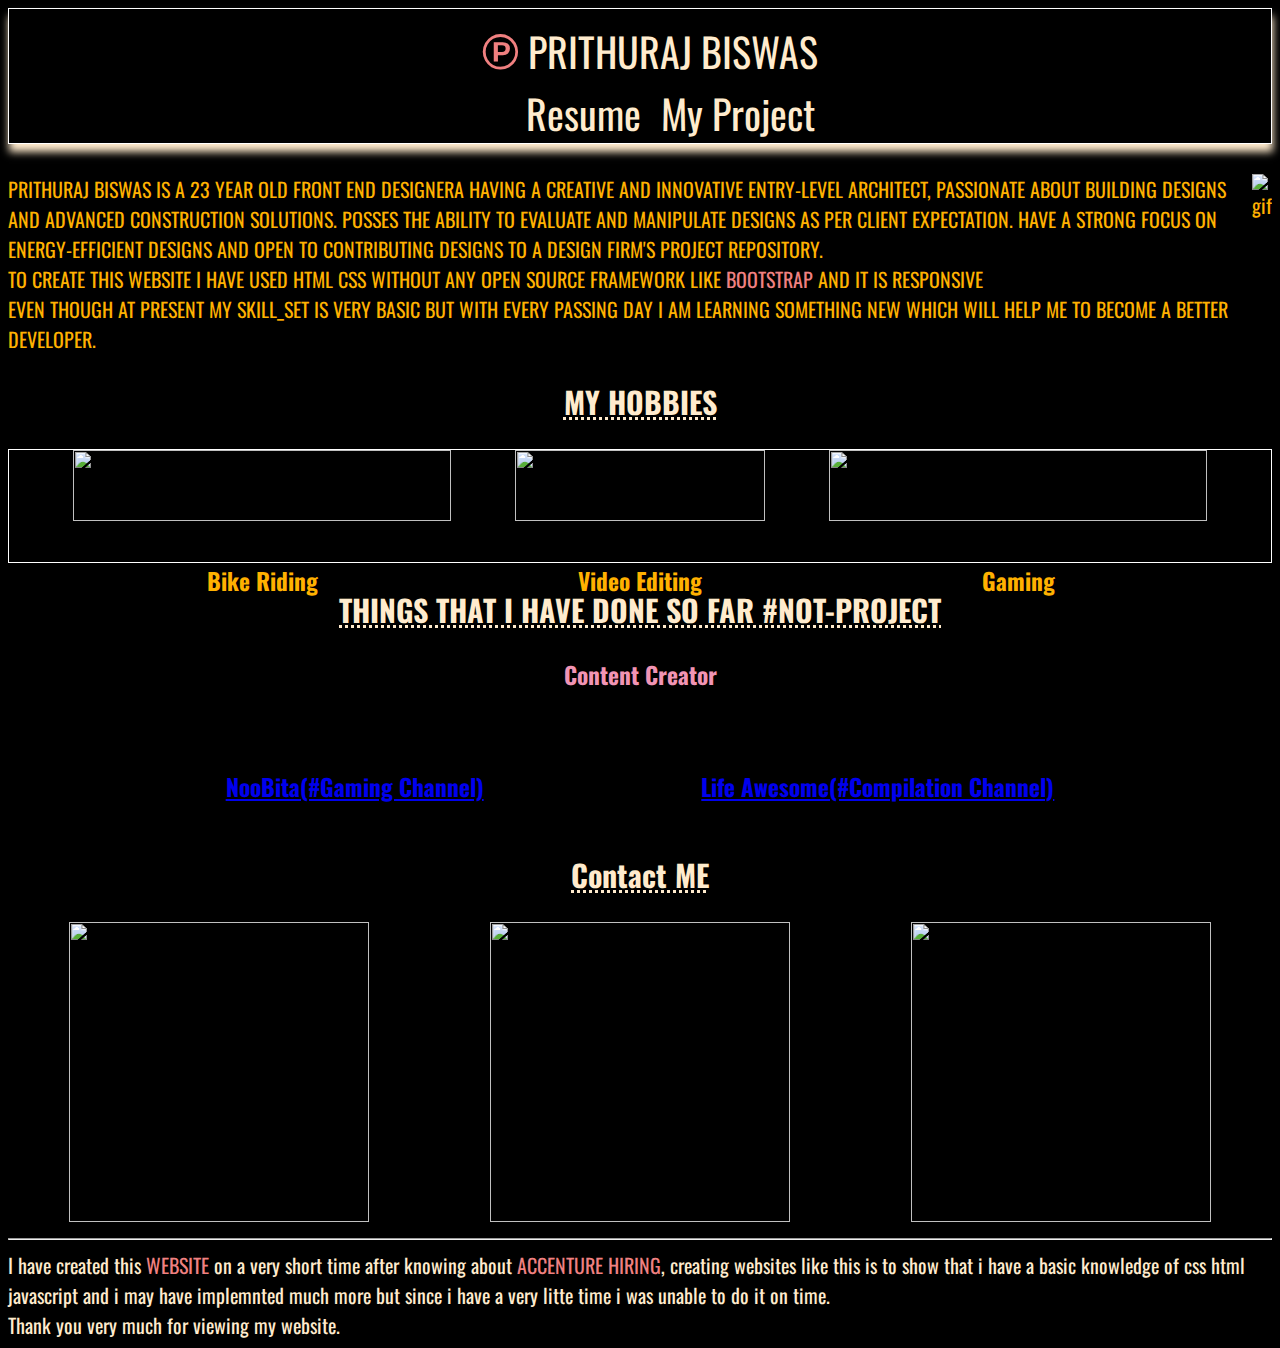
==== index.html @ fff763f8 "Portfolio web" ====
<!DOCTYPE html>
<html lang="en">

<head>
    <meta charset="UTF-8">
    <meta http-equiv="X-UA-Compatible" content="IE=edge">
    <meta name="viewport" content="width=device-width, initial-scale=1.0">
    <link rel="stylesheet" href="index.css">
    <link rel="preconnect" href="https://fonts.googleapis.com">
    <link rel="preconnect" href="https://fonts.gstatic.com" crossorigin>
    <link href="https://fonts.googleapis.com/css2?family=Oswald:wght@200;500&display=swap" rel="stylesheet">
    <title>Portfolio</title>
</head>

<body>
    <nav>
        <a href="index.html"><span>&#8471;</span> PRITHURAJ BISWAS</a>
        <ul>
            <li>
                <a href="About me">Resume</a>
            </li>
            <li>
                <a href="contact" class="project">My Project</a>
            </li>
        </ul>
    </nav>
    <br>
    <div class="container">
        <main>
            PRITHURAJ BISWAS IS A 23 YEAR OLD FRONT END DESIGNERA HAVING A CREATIVE AND INNOVATIVE ENTRY-LEVEL ARCHITECT,
            PASSIONATE ABOUT BUILDING DESIGNS AND ADVANCED CONSTRUCTION SOLUTIONS. POSSES THE ABILITY TO EVALUATE AND
            MANIPULATE DESIGNS AS PER CLIENT EXPECTATION. HAVE A STRONG FOCUS ON ENERGY-EFFICIENT DESIGNS AND OPEN TO
            CONTRIBUTING DESIGNS TO A DESIGN FIRM'S PROJECT REPOSITORY.<br>
            TO CREATE THIS WEBSITE I HAVE USED HTML CSS WITHOUT ANY OPEN SOURCE FRAMEWORK LIKE <span> BOOTSTRAP</span> AND IT IS RESPONSIVE<br> 
            EVEN THOUGH AT PRESENT MY SKILL_SET IS VERY BASIC BUT WITH EVERY PASSING DAY I AM LEARNING SOMETHING NEW WHICH WILL HELP ME TO BECOME 
            A BETTER DEVELOPER.  

        </main>
        <img src="giphy.gif" alt="gif">
    </div>
    <h2>MY HOBBIES</h2>
    <div class="container2">
        <div class="img"> <a href="bikes.html"><img src="BIke.gif.gif" alt=""></a>
            <h3>Bike Riding</h3>
        </div>
        <div>
            <img src="https://images.unsplash.com/photo-1614963326505-843868e1d83a?ixid=MnwxMjA3fDB8MHxzZWFyY2h8NXx8ZWRpdGluZyUyMHZpZGVvfGVufDB8fDB8fA%3D%3D&ixlib=rb-1.2.1&auto=format&fit=crop&w=500&q=60"
                alt="">
            <h3>Video Editing</h3>
        </div>

        <div class="game">
            <a href="gaming.html"><img src="gaming.gif" alt=""></a>
            <h3>Gaming</h3>
        </div>

    </div>
    <h2>THINGS THAT I HAVE DONE SO FAR #NOT-PROJECT</h2>
    <h3 style="text-align: center;color: #f194b4;">Content Creator</h3>
    <div class="container3">
        <div><a href="https://www.youtube.com/channel/UC1SC3Xnaf4GcXXc3_QDGQ2Q"><img
                    src="https://c.tenor.com/A17SWDMhHqoAAAAC/apex-octane.gif" alt=""></a>
            <h3><a href="https://www.youtube.com/channel/UC1SC3Xnaf4GcXXc3_QDGQ2Q">NooBita(#Gaming Channel)</a></h3>
        </div>
        <div><a href="https://www.youtube.com/channel/UCoNkwhz16U2ECMJryFGiMQQ"><img
                    src="https://c.tenor.com/JhNTL5rhsnwAAAAC/performance-stage.gif" alt=""></a>
            <h3><a href="https://www.youtube.com/channel/UCoNkwhz16U2ECMJryFGiMQQ">Life Awesome(#Compilation
                    Channel)</a></h3>
        </div>
    </div>
    <h2>Contact ME</h2>
    <div class="container4">
        <div><a href="https://www.instagram.com/prithurajbiswas/"><img
                    src="https://images.unsplash.com/photo-1611162616305-c69b3fa7fbe0?ixid=MnwxMjA3fDB8MHxzZWFyY2h8MTh8fGZhY2Vib29rfGVufDB8fDB8fA%3D%3D&ixlib=rb-1.2.1&auto=format&fit=crop&w=500&q=60"
                    alt=""></a></div>
        <div><a href="https://www.linkedin.com/in/prithuraj-biswas-b9a772114/"><img
                    src="https://images.unsplash.com/photo-1611944212129-29977ae1398c?ixid=MnwxMjA3fDB8MHxzZWFyY2h8MXx8bGlua2VkaW58ZW58MHx8MHx8&ixlib=rb-1.2.1&auto=format&fit=crop&w=500&q=60"
                    alt=""></a></div>
        <div><a href="https://www.facebook.com/prithuraj.biswas/"><img
                    src="https://images.unsplash.com/photo-1616469829139-f7f1702d2036?ixid=MnwxMjA3fDB8MHxzZWFyY2h8MTl8fGZhY2Vib29rfGVufDB8fDB8fA%3D%3D&ixlib=rb-1.2.1&auto=format&fit=crop&w=500&q=60"
                    alt=""></a></div>
    </div>
    <hr>
    <footer>
        I have created this <span> WEBSITE</span> on a very short time after knowing about <span>ACCENTURE HIRING</span>,
        creating websites like this is to show that i have a basic knowledge of css html javascript and i may have implemnted much more but since
        i have a very litte time i was unable to do it on time.<br>
        Thank you very much for viewing my website.
    </footer>
</body>

</html>
---- index.css ----
html {
    font-size: 20px;
    background-color: black;
    font-family: 'Oswald', sans-serif;
    color: blanchedalmond;
}

nav {
    display: flex;
    justify-content: space-between;
    /* border: 1px solid white; */
    box-shadow: 1px 8px 8px blanchedalmond;
}
.container{
    
    color: #ffb100;
    display: flex;
}
nav a {
    text-decoration: none;
    color: blanchedalmond;
    font-size: 2rem;
}

ul {
    list-style: none;
    margin: 0;
}

nav ul {
    flex: 1;
    max-width: 25%;
    display: flex;
    justify-content: space-evenly;
    flex-wrap: wrap;
}

nav span {
    font-size: 50px;
    font-weight: bold;
}
h2{
    text-align: center;
    text-decoration: underline dotted;
    
}
.container2 {
    display: flex;
    justify-content: space-evenly;
    border: 1px solid white;
    text-align: center;
}
.container2 img{
    width: 100%;
    height: 80%;
    min-width: 250px;
    display: flex;
}
.container2 .img{
    width: 30%;
}
.container2 .game{
    width: 30%;
}
.container2 div h3{
    color:#ffb100;
}
.container3{
    display: flex;
    justify-content: space-evenly;
}
.container4{
    display: flex;
    justify-content: space-around;
}
.container4 div a img{
    width: 300px;
    height: 300px;
}
span{
    color:lightcoral ;
}

@media(max-width: 1313px) {
    nav {
        background-image: url("https://images.unsplash.com/photo-1585229259444-3c786a7159eb?ixid=MnwxMjA3fDB8MHxzZWFyY2h8OHx8JTIzY29kaW5nfGVufDB8fDB8fA%3D%3D&ixlib=rb-1.2.1&auto=format&fit=crop&w=500&q=60");
        display: flex;
        flex-direction: column;
        align-items: center;
        justify-content: space-between;
        border: 1px solid white;
    }
    nav a {
        padding-left: 1rem;
    }
}
@media(max-width:1049px){
    .container3{
        flex-direction: column;
        align-items: center;
    }
}
@media(max-width:976px){
    .container{
        color: rgb(196, 206, 56);
        flex-direction: column;
        align-items: center;
        
    }
    .container4 div a img{
        width: 10em;
        height: 10em;
    }
}
@media(max-width:820px){
    .container2{
        flex-direction: column;
        align-items: center;
    }
    .container2 .img{
        width: 25em;
    }
    .container2 .game{
        width: 25em;
    }
}
@media(max-width:768px) {
    nav a {
        font-size: 1.5em;
    }
    nav span {
        font-size: 35px;
        font-weight: bold;
    }
}

@media(max-width:630px) {
    nav a {
        font-size: 1.2em;
    }
    nav span {
        font-size: 30px;
        font-weight: bold;
    }
}

@media(max-width:509px) {
    nav a {
        font-size: 0.8em;
    }
    nav span {
        font-size: 25px;
        font-weight: bold;
    }
    nav ul li:nth-of-type(1) {
        color: lightcoral;
        position: relative;
    }
    nav ul li:nth-of-type(2) {
        color: lightcoral;
        position: relative;
        left: 00%;
    }
}

@media(max-width:369px) {
    nav ul li:nth-of-type(1) {
        position: relative;
        right: 20%;
        bottom: .5em;
    }
    nav ul li:nth-of-type(2) {
        color: lightcoral;
        position: relative;
        left: 5.em;
    }
    nav ul{
        padding-left: 9;
    }
}
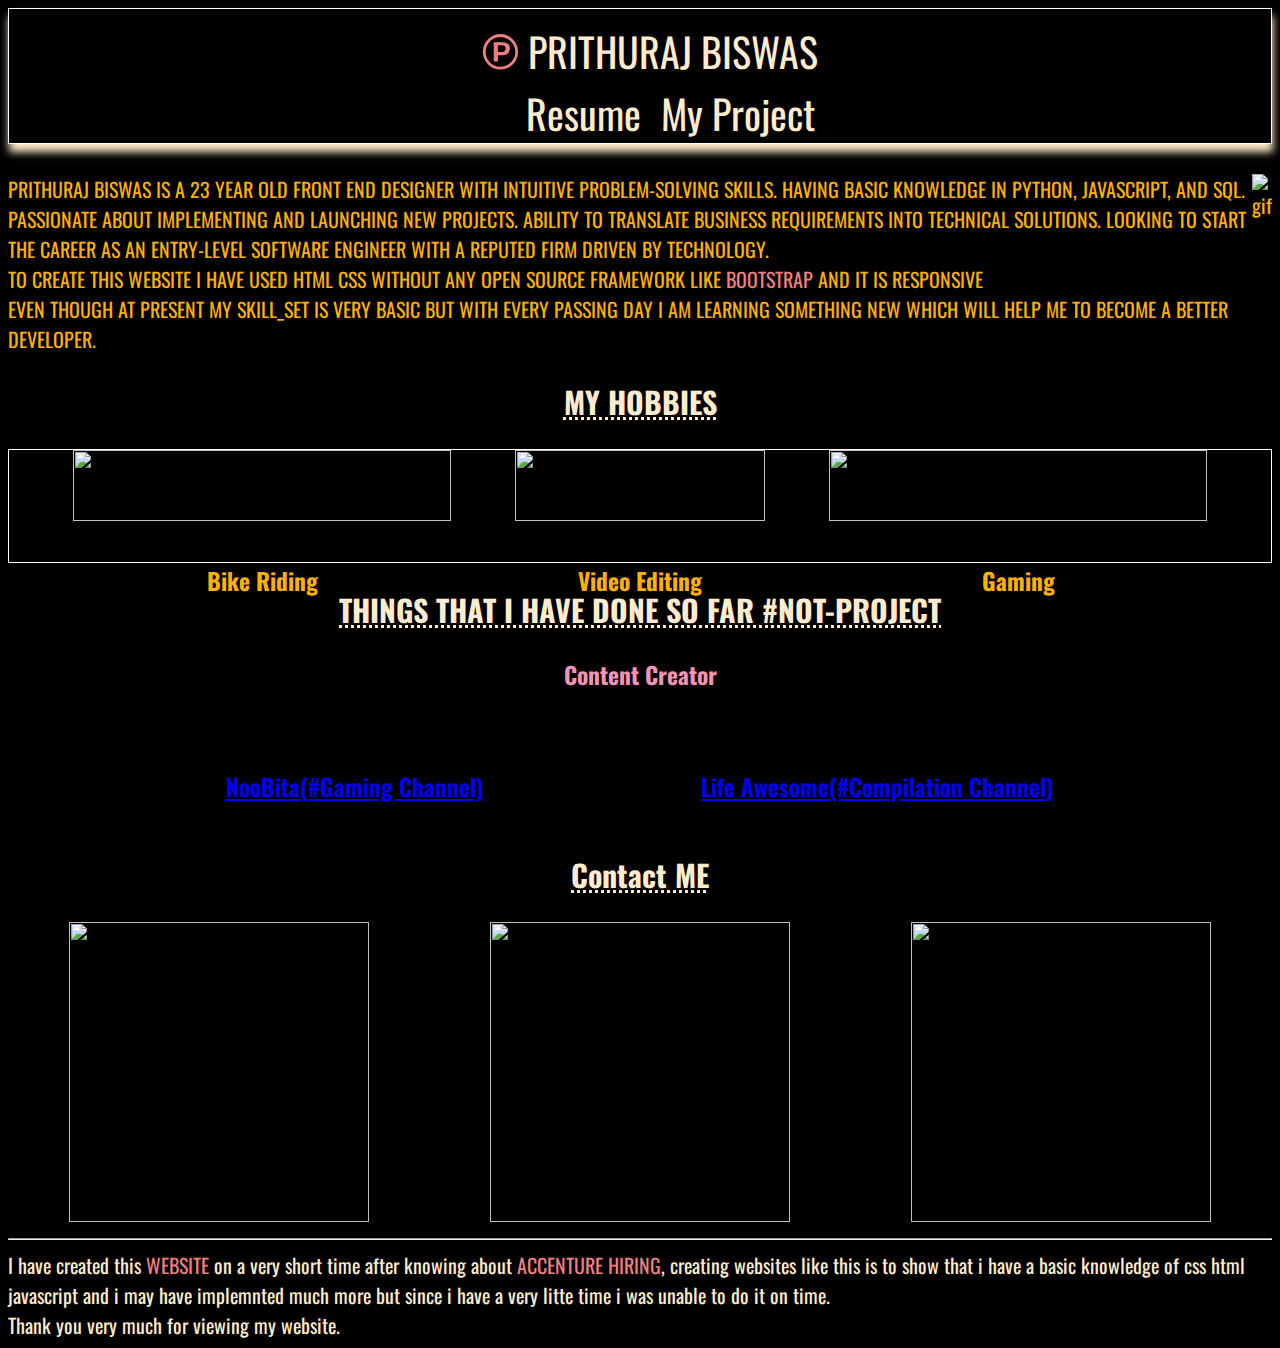
==== commit 5303f8b5: "Add files via upload" ====
--- a/index.html
+++ b/index.html
@@ -1,92 +1,96 @@
-<!DOCTYPE html>
-<html lang="en">
-
-<head>
-    <meta charset="UTF-8">
-    <meta http-equiv="X-UA-Compatible" content="IE=edge">
-    <meta name="viewport" content="width=device-width, initial-scale=1.0">
-    <link rel="stylesheet" href="index.css">
-    <link rel="preconnect" href="https://fonts.googleapis.com">
-    <link rel="preconnect" href="https://fonts.gstatic.com" crossorigin>
-    <link href="https://fonts.googleapis.com/css2?family=Oswald:wght@200;500&display=swap" rel="stylesheet">
-    <title>Portfolio</title>
-</head>
-
-<body>
-    <nav>
-        <a href="index.html"><span>&#8471;</span> PRITHURAJ BISWAS</a>
-        <ul>
-            <li>
-                <a href="About me">Resume</a>
-            </li>
-            <li>
-                <a href="contact" class="project">My Project</a>
-            </li>
-        </ul>
-    </nav>
-    <br>
-    <div class="container">
-        <main>
-            PRITHURAJ BISWAS IS A 23 YEAR OLD FRONT END DESIGNERA HAVING A CREATIVE AND INNOVATIVE ENTRY-LEVEL ARCHITECT,
-            PASSIONATE ABOUT BUILDING DESIGNS AND ADVANCED CONSTRUCTION SOLUTIONS. POSSES THE ABILITY TO EVALUATE AND
-            MANIPULATE DESIGNS AS PER CLIENT EXPECTATION. HAVE A STRONG FOCUS ON ENERGY-EFFICIENT DESIGNS AND OPEN TO
-            CONTRIBUTING DESIGNS TO A DESIGN FIRM'S PROJECT REPOSITORY.<br>
-            TO CREATE THIS WEBSITE I HAVE USED HTML CSS WITHOUT ANY OPEN SOURCE FRAMEWORK LIKE <span> BOOTSTRAP</span> AND IT IS RESPONSIVE<br> 
-            EVEN THOUGH AT PRESENT MY SKILL_SET IS VERY BASIC BUT WITH EVERY PASSING DAY I AM LEARNING SOMETHING NEW WHICH WILL HELP ME TO BECOME 
-            A BETTER DEVELOPER.  
-
-        </main>
-        <img src="giphy.gif" alt="gif">
-    </div>
-    <h2>MY HOBBIES</h2>
-    <div class="container2">
-        <div class="img"> <a href="bikes.html"><img src="BIke.gif.gif" alt=""></a>
-            <h3>Bike Riding</h3>
-        </div>
-        <div>
-            <img src="https://images.unsplash.com/photo-1614963326505-843868e1d83a?ixid=MnwxMjA3fDB8MHxzZWFyY2h8NXx8ZWRpdGluZyUyMHZpZGVvfGVufDB8fDB8fA%3D%3D&ixlib=rb-1.2.1&auto=format&fit=crop&w=500&q=60"
-                alt="">
-            <h3>Video Editing</h3>
-        </div>
-
-        <div class="game">
-            <a href="gaming.html"><img src="gaming.gif" alt=""></a>
-            <h3>Gaming</h3>
-        </div>
-
-    </div>
-    <h2>THINGS THAT I HAVE DONE SO FAR #NOT-PROJECT</h2>
-    <h3 style="text-align: center;color: #f194b4;">Content Creator</h3>
-    <div class="container3">
-        <div><a href="https://www.youtube.com/channel/UC1SC3Xnaf4GcXXc3_QDGQ2Q"><img
-                    src="https://c.tenor.com/A17SWDMhHqoAAAAC/apex-octane.gif" alt=""></a>
-            <h3><a href="https://www.youtube.com/channel/UC1SC3Xnaf4GcXXc3_QDGQ2Q">NooBita(#Gaming Channel)</a></h3>
-        </div>
-        <div><a href="https://www.youtube.com/channel/UCoNkwhz16U2ECMJryFGiMQQ"><img
-                    src="https://c.tenor.com/JhNTL5rhsnwAAAAC/performance-stage.gif" alt=""></a>
-            <h3><a href="https://www.youtube.com/channel/UCoNkwhz16U2ECMJryFGiMQQ">Life Awesome(#Compilation
-                    Channel)</a></h3>
-        </div>
-    </div>
-    <h2>Contact ME</h2>
-    <div class="container4">
-        <div><a href="https://www.instagram.com/prithurajbiswas/"><img
-                    src="https://images.unsplash.com/photo-1611162616305-c69b3fa7fbe0?ixid=MnwxMjA3fDB8MHxzZWFyY2h8MTh8fGZhY2Vib29rfGVufDB8fDB8fA%3D%3D&ixlib=rb-1.2.1&auto=format&fit=crop&w=500&q=60"
-                    alt=""></a></div>
-        <div><a href="https://www.linkedin.com/in/prithuraj-biswas-b9a772114/"><img
-                    src="https://images.unsplash.com/photo-1611944212129-29977ae1398c?ixid=MnwxMjA3fDB8MHxzZWFyY2h8MXx8bGlua2VkaW58ZW58MHx8MHx8&ixlib=rb-1.2.1&auto=format&fit=crop&w=500&q=60"
-                    alt=""></a></div>
-        <div><a href="https://www.facebook.com/prithuraj.biswas/"><img
-                    src="https://images.unsplash.com/photo-1616469829139-f7f1702d2036?ixid=MnwxMjA3fDB8MHxzZWFyY2h8MTl8fGZhY2Vib29rfGVufDB8fDB8fA%3D%3D&ixlib=rb-1.2.1&auto=format&fit=crop&w=500&q=60"
-                    alt=""></a></div>
-    </div>
-    <hr>
-    <footer>
-        I have created this <span> WEBSITE</span> on a very short time after knowing about <span>ACCENTURE HIRING</span>,
-        creating websites like this is to show that i have a basic knowledge of css html javascript and i may have implemnted much more but since
-        i have a very litte time i was unable to do it on time.<br>
-        Thank you very much for viewing my website.
-    </footer>
-</body>
-
+<!DOCTYPE html>
+<html lang="en">
+
+<head>
+    <meta charset="UTF-8">
+    <meta http-equiv="X-UA-Compatible" content="IE=edge">
+    <meta name="viewport" content="width=device-width, initial-scale=1.0">
+    <link rel="stylesheet" href="index.css">
+    <link rel="preconnect" href="https://fonts.googleapis.com">
+    <link rel="preconnect" href="https://fonts.gstatic.com" crossorigin>
+    <link href="https://fonts.googleapis.com/css2?family=Oswald:wght@200;500&display=swap" rel="stylesheet">
+    <title>Portfolio</title>
+</head>
+
+<body>
+    <nav>
+        <a href="index.html"><span>&#8471;</span> PRITHURAJ BISWAS</a>
+        <ul>
+            <li>
+                <a href="About me">Resume</a>
+            </li>
+            <li>
+                <a href="contact" class="project">My Project</a>
+            </li>
+        </ul>
+    </nav>
+    <br>
+    <div class="container">
+        <main>
+            PRITHURAJ BISWAS IS A 23 YEAR OLD FRONT END DESIGNER WITH INTUITIVE
+            PROBLEM-SOLVING SKILLS. HAVING BASIC KNOWLEDGE  IN  PYTHON, JAVASCRIPT, AND SQL. PASSIONATE ABOUT IMPLEMENTING
+            AND LAUNCHING NEW PROJECTS. ABILITY TO TRANSLATE BUSINESS REQUIREMENTS INTO TECHNICAL SOLUTIONS. LOOKING TO
+            START THE CAREER AS AN ENTRY-LEVEL SOFTWARE ENGINEER WITH A REPUTED FIRM DRIVEN BY TECHNOLOGY.<br>
+            TO CREATE THIS WEBSITE I HAVE USED HTML CSS WITHOUT ANY OPEN SOURCE FRAMEWORK LIKE <span> BOOTSTRAP</span>
+            AND IT IS RESPONSIVE<br>
+            EVEN THOUGH AT PRESENT MY SKILL_SET IS VERY BASIC BUT WITH EVERY PASSING DAY I AM LEARNING SOMETHING NEW
+            WHICH WILL HELP ME TO BECOME
+            A BETTER DEVELOPER.
+
+        </main>
+        <img src="giphy.gif" alt="gif">
+    </div>
+    <h2>MY HOBBIES</h2>
+    <div class="container2">
+        <div class="img"> <a href="bikes.html"><img src="BIke.gif.gif" alt=""></a>
+            <h3>Bike Riding</h3>
+        </div>
+        <div>
+            <img src="https://images.unsplash.com/photo-1614963326505-843868e1d83a?ixid=MnwxMjA3fDB8MHxzZWFyY2h8NXx8ZWRpdGluZyUyMHZpZGVvfGVufDB8fDB8fA%3D%3D&ixlib=rb-1.2.1&auto=format&fit=crop&w=500&q=60"
+                alt="">
+            <h3>Video Editing</h3>
+        </div>
+
+        <div class="game">
+            <a href="gaming.html"><img src="gaming.gif" alt=""></a>
+            <h3>Gaming</h3>
+        </div>
+
+    </div>
+    <h2>THINGS THAT I HAVE DONE SO FAR #NOT-PROJECT</h2>
+    <h3 style="text-align: center;color: #f194b4;">Content Creator</h3>
+    <div class="container3">
+        <div><a href="https://www.youtube.com/channel/UC1SC3Xnaf4GcXXc3_QDGQ2Q"><img
+                    src="https://c.tenor.com/A17SWDMhHqoAAAAC/apex-octane.gif" alt=""></a>
+            <h3><a href="https://www.youtube.com/channel/UC1SC3Xnaf4GcXXc3_QDGQ2Q">NooBita(#Gaming Channel)</a></h3>
+        </div>
+        <div><a href="https://www.youtube.com/channel/UCoNkwhz16U2ECMJryFGiMQQ"><img
+                    src="https://c.tenor.com/JhNTL5rhsnwAAAAC/performance-stage.gif" alt=""></a>
+            <h3><a href="https://www.youtube.com/channel/UCoNkwhz16U2ECMJryFGiMQQ">Life Awesome(#Compilation
+                    Channel)</a></h3>
+        </div>
+    </div>
+    <h2>Contact ME</h2>
+    <div class="container4">
+        <div><a href="https://www.instagram.com/prithurajbiswas/"><img
+                    src="https://images.unsplash.com/photo-1611162616305-c69b3fa7fbe0?ixid=MnwxMjA3fDB8MHxzZWFyY2h8MTh8fGZhY2Vib29rfGVufDB8fDB8fA%3D%3D&ixlib=rb-1.2.1&auto=format&fit=crop&w=500&q=60"
+                    alt=""></a></div>
+        <div><a href="https://www.linkedin.com/in/prithuraj-biswas-b9a772114/"><img
+                    src="https://images.unsplash.com/photo-1611944212129-29977ae1398c?ixid=MnwxMjA3fDB8MHxzZWFyY2h8MXx8bGlua2VkaW58ZW58MHx8MHx8&ixlib=rb-1.2.1&auto=format&fit=crop&w=500&q=60"
+                    alt=""></a></div>
+        <div><a href="https://www.facebook.com/prithuraj.biswas/"><img
+                    src="https://images.unsplash.com/photo-1616469829139-f7f1702d2036?ixid=MnwxMjA3fDB8MHxzZWFyY2h8MTl8fGZhY2Vib29rfGVufDB8fDB8fA%3D%3D&ixlib=rb-1.2.1&auto=format&fit=crop&w=500&q=60"
+                    alt=""></a></div>
+    </div>
+    <hr>
+    <footer>
+        I have created this <span> WEBSITE</span> on a very short time after knowing about <span>ACCENTURE
+            HIRING</span>,
+        creating websites like this is to show that i have a basic knowledge of css html javascript and i may have
+        implemnted much more but since
+        i have a very litte time i was unable to do it on time.<br>
+        Thank you very much for viewing my website.
+    </footer>
+</body>
+
 </html>--- a/index.css
+++ b/index.css
@@ -1,180 +1,180 @@
-html {
-    font-size: 20px;
-    background-color: black;
-    font-family: 'Oswald', sans-serif;
-    color: blanchedalmond;
-}
-
-nav {
-    display: flex;
-    justify-content: space-between;
-    /* border: 1px solid white; */
-    box-shadow: 1px 8px 8px blanchedalmond;
-}
-.container{
-    
-    color: #ffb100;
-    display: flex;
-}
-nav a {
-    text-decoration: none;
-    color: blanchedalmond;
-    font-size: 2rem;
-}
-
-ul {
-    list-style: none;
-    margin: 0;
-}
-
-nav ul {
-    flex: 1;
-    max-width: 25%;
-    display: flex;
-    justify-content: space-evenly;
-    flex-wrap: wrap;
-}
-
-nav span {
-    font-size: 50px;
-    font-weight: bold;
-}
-h2{
-    text-align: center;
-    text-decoration: underline dotted;
-    
-}
-.container2 {
-    display: flex;
-    justify-content: space-evenly;
-    border: 1px solid white;
-    text-align: center;
-}
-.container2 img{
-    width: 100%;
-    height: 80%;
-    min-width: 250px;
-    display: flex;
-}
-.container2 .img{
-    width: 30%;
-}
-.container2 .game{
-    width: 30%;
-}
-.container2 div h3{
-    color:#ffb100;
-}
-.container3{
-    display: flex;
-    justify-content: space-evenly;
-}
-.container4{
-    display: flex;
-    justify-content: space-around;
-}
-.container4 div a img{
-    width: 300px;
-    height: 300px;
-}
-span{
-    color:lightcoral ;
-}
-
-@media(max-width: 1313px) {
-    nav {
-        background-image: url("https://images.unsplash.com/photo-1585229259444-3c786a7159eb?ixid=MnwxMjA3fDB8MHxzZWFyY2h8OHx8JTIzY29kaW5nfGVufDB8fDB8fA%3D%3D&ixlib=rb-1.2.1&auto=format&fit=crop&w=500&q=60");
-        display: flex;
-        flex-direction: column;
-        align-items: center;
-        justify-content: space-between;
-        border: 1px solid white;
-    }
-    nav a {
-        padding-left: 1rem;
-    }
-}
-@media(max-width:1049px){
-    .container3{
-        flex-direction: column;
-        align-items: center;
-    }
-}
-@media(max-width:976px){
-    .container{
-        color: rgb(196, 206, 56);
-        flex-direction: column;
-        align-items: center;
-        
-    }
-    .container4 div a img{
-        width: 10em;
-        height: 10em;
-    }
-}
-@media(max-width:820px){
-    .container2{
-        flex-direction: column;
-        align-items: center;
-    }
-    .container2 .img{
-        width: 25em;
-    }
-    .container2 .game{
-        width: 25em;
-    }
-}
-@media(max-width:768px) {
-    nav a {
-        font-size: 1.5em;
-    }
-    nav span {
-        font-size: 35px;
-        font-weight: bold;
-    }
-}
-
-@media(max-width:630px) {
-    nav a {
-        font-size: 1.2em;
-    }
-    nav span {
-        font-size: 30px;
-        font-weight: bold;
-    }
-}
-
-@media(max-width:509px) {
-    nav a {
-        font-size: 0.8em;
-    }
-    nav span {
-        font-size: 25px;
-        font-weight: bold;
-    }
-    nav ul li:nth-of-type(1) {
-        color: lightcoral;
-        position: relative;
-    }
-    nav ul li:nth-of-type(2) {
-        color: lightcoral;
-        position: relative;
-        left: 00%;
-    }
-}
-
-@media(max-width:369px) {
-    nav ul li:nth-of-type(1) {
-        position: relative;
-        right: 20%;
-        bottom: .5em;
-    }
-    nav ul li:nth-of-type(2) {
-        color: lightcoral;
-        position: relative;
-        left: 5.em;
-    }
-    nav ul{
-        padding-left: 9;
-    }
+html {
+    font-size: 20px;
+    background-color: black;
+    font-family: 'Oswald', sans-serif;
+    color: blanchedalmond;
+}
+
+nav {
+    display: flex;
+    justify-content: space-between;
+    /* border: 1px solid white; */
+    box-shadow: 1px 8px 8px blanchedalmond;
+}
+.container{
+    
+    color: #ffb100;
+    display: flex;
+}
+nav a {
+    text-decoration: none;
+    color: blanchedalmond;
+    font-size: 2rem;
+}
+
+ul {
+    list-style: none;
+    margin: 0;
+}
+
+nav ul {
+    flex: 1;
+    max-width: 25%;
+    display: flex;
+    justify-content: space-evenly;
+    flex-wrap: wrap;
+}
+
+nav span {
+    font-size: 50px;
+    font-weight: bold;
+}
+h2{
+    text-align: center;
+    text-decoration: underline dotted;
+    
+}
+.container2 {
+    display: flex;
+    justify-content: space-evenly;
+    border: 1px solid white;
+    text-align: center;
+}
+.container2 img{
+    width: 100%;
+    height: 80%;
+    min-width: 250px;
+    display: flex;
+}
+.container2 .img{
+    width: 30%;
+}
+.container2 .game{
+    width: 30%;
+}
+.container2 div h3{
+    color:#ffb100;
+}
+.container3{
+    display: flex;
+    justify-content: space-evenly;
+}
+.container4{
+    display: flex;
+    justify-content: space-around;
+}
+.container4 div a img{
+    width: 300px;
+    height: 300px;
+}
+span{
+    color:lightcoral ;
+}
+
+@media(max-width: 1313px) {
+    nav {
+        background-image: url("https://images.unsplash.com/photo-1585229259444-3c786a7159eb?ixid=MnwxMjA3fDB8MHxzZWFyY2h8OHx8JTIzY29kaW5nfGVufDB8fDB8fA%3D%3D&ixlib=rb-1.2.1&auto=format&fit=crop&w=500&q=60");
+        display: flex;
+        flex-direction: column;
+        align-items: center;
+        justify-content: space-between;
+        border: 1px solid white;
+    }
+    nav a {
+        padding-left: 1rem;
+    }
+}
+@media(max-width:1049px){
+    .container3{
+        flex-direction: column;
+        align-items: center;
+    }
+}
+@media(max-width:976px){
+    .container{
+        color: rgb(196, 206, 56);
+        flex-direction: column;
+        align-items: center;
+        
+    }
+    .container4 div a img{
+        width: 10em;
+        height: 10em;
+    }
+}
+@media(max-width:820px){
+    .container2{
+        flex-direction: column;
+        align-items: center;
+    }
+    .container2 .img{
+        width: 25em;
+    }
+    .container2 .game{
+        width: 25em;
+    }
+}
+@media(max-width:768px) {
+    nav a {
+        font-size: 1.5em;
+    }
+    nav span {
+        font-size: 35px;
+        font-weight: bold;
+    }
+}
+
+@media(max-width:630px) {
+    nav a {
+        font-size: 1.2em;
+    }
+    nav span {
+        font-size: 30px;
+        font-weight: bold;
+    }
+}
+
+@media(max-width:509px) {
+    nav a {
+        font-size: 0.8em;
+    }
+    nav span {
+        font-size: 25px;
+        font-weight: bold;
+    }
+    nav ul li:nth-of-type(1) {
+        color: lightcoral;
+        position: relative;
+    }
+    nav ul li:nth-of-type(2) {
+        color: lightcoral;
+        position: relative;
+        left: 00%;
+    }
+}
+
+@media(max-width:369px) {
+    nav ul li:nth-of-type(1) {
+        position: relative;
+        right: 20%;
+        bottom: .5em;
+    }
+    nav ul li:nth-of-type(2) {
+        color: lightcoral;
+        position: relative;
+        left: 5.em;
+    }
+    nav ul{
+        padding-left: 9;
+    }
 }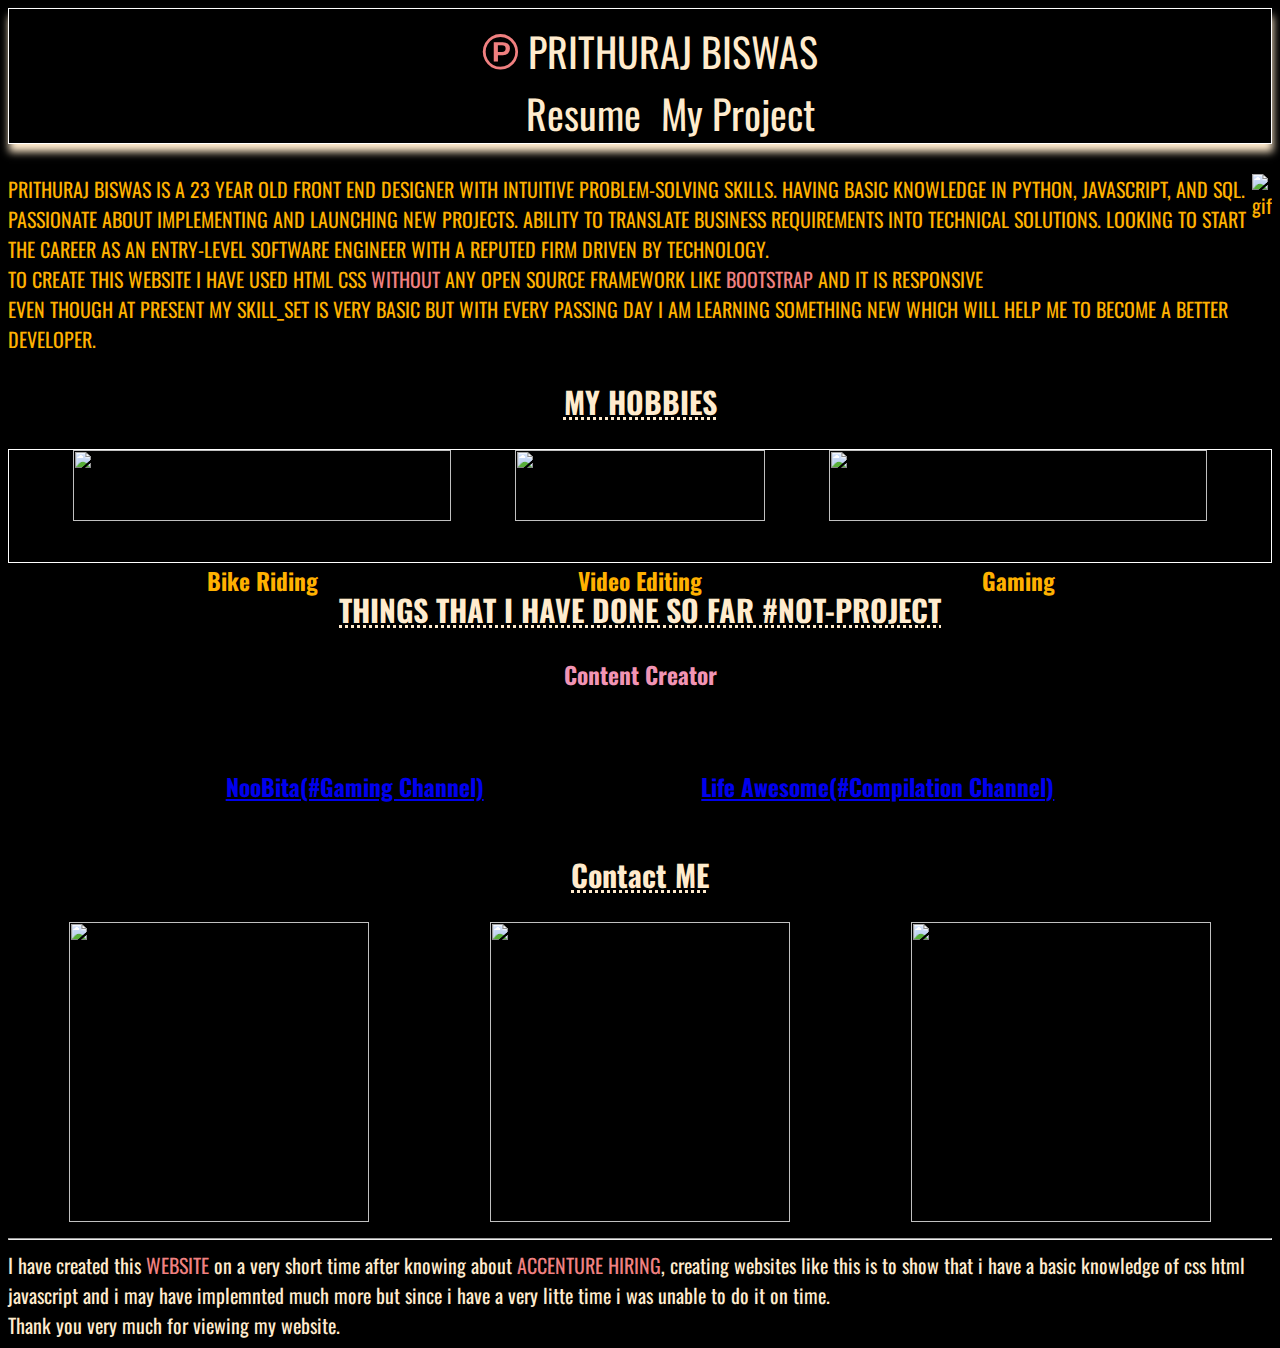
==== commit 2bf53294: "Add files via upload" ====
--- a/index.html
+++ b/index.html
@@ -31,7 +31,7 @@
             PROBLEM-SOLVING SKILLS. HAVING BASIC KNOWLEDGE  IN  PYTHON, JAVASCRIPT, AND SQL. PASSIONATE ABOUT IMPLEMENTING
             AND LAUNCHING NEW PROJECTS. ABILITY TO TRANSLATE BUSINESS REQUIREMENTS INTO TECHNICAL SOLUTIONS. LOOKING TO
             START THE CAREER AS AN ENTRY-LEVEL SOFTWARE ENGINEER WITH A REPUTED FIRM DRIVEN BY TECHNOLOGY.<br>
-            TO CREATE THIS WEBSITE I HAVE USED HTML CSS WITHOUT ANY OPEN SOURCE FRAMEWORK LIKE <span> BOOTSTRAP</span>
+            TO CREATE THIS WEBSITE I HAVE USED HTML CSS <span>WITHOUT</span> ANY OPEN SOURCE FRAMEWORK LIKE <span> BOOTSTRAP</span>
             AND IT IS RESPONSIVE<br>
             EVEN THOUGH AT PRESENT MY SKILL_SET IS VERY BASIC BUT WITH EVERY PASSING DAY I AM LEARNING SOMETHING NEW
             WHICH WILL HELP ME TO BECOME
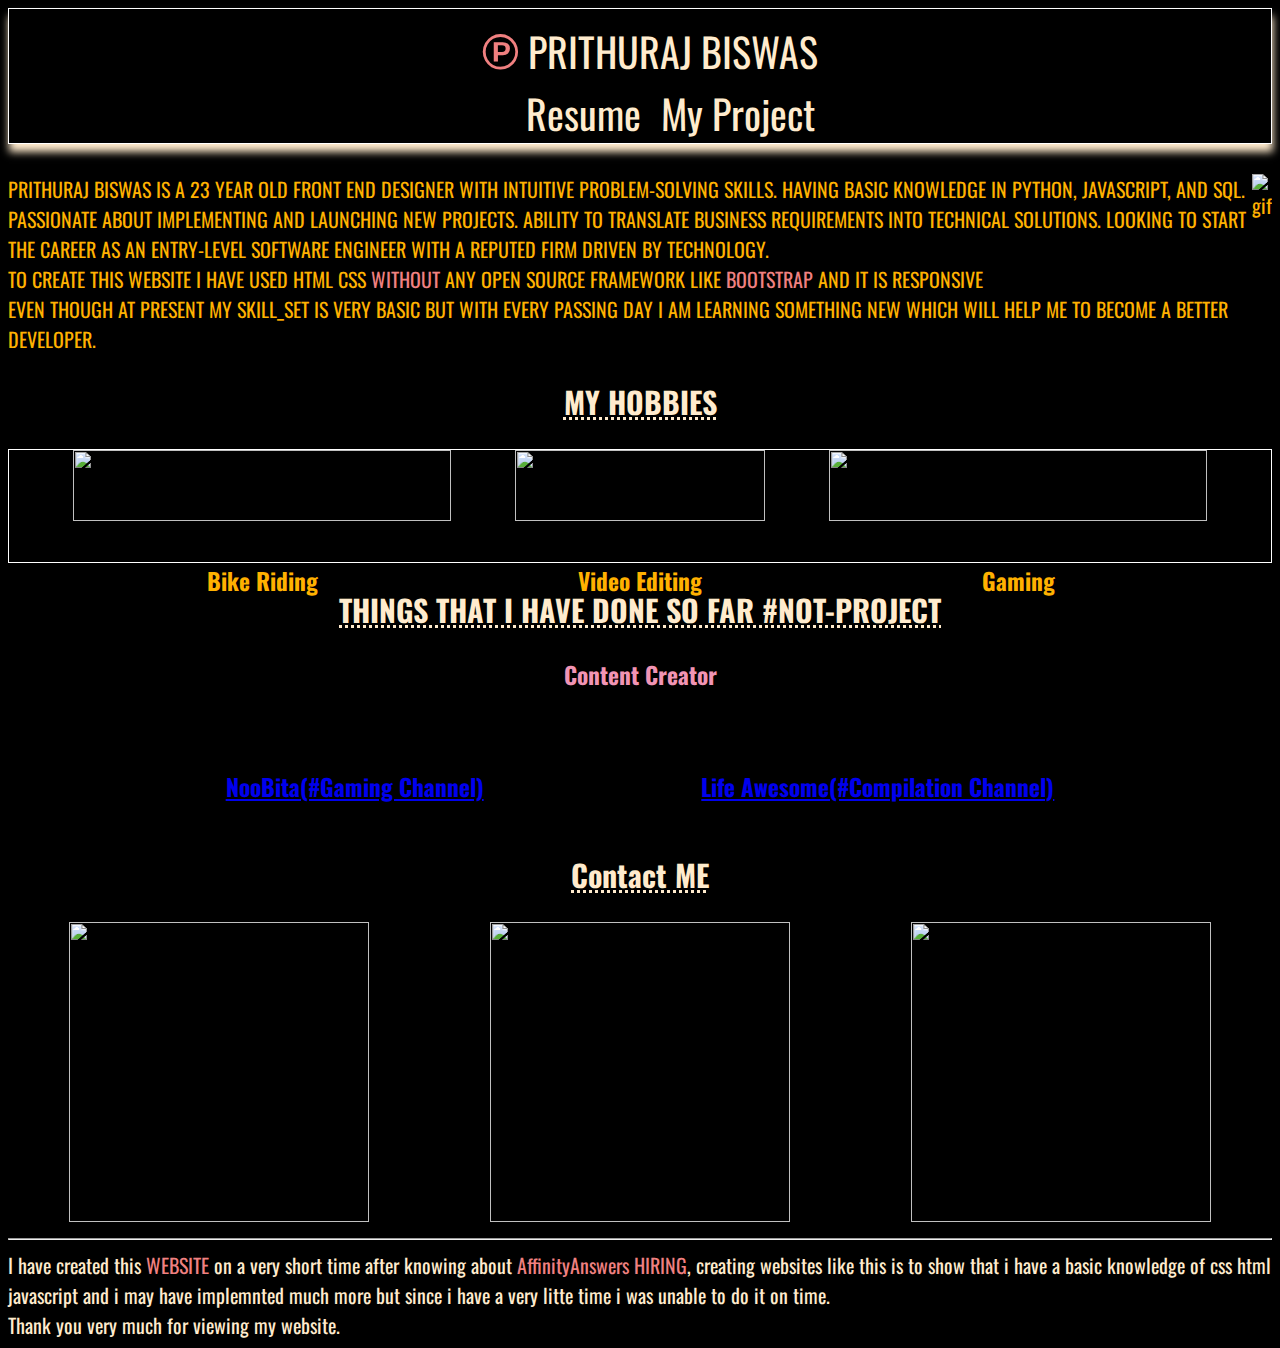
==== commit ec90ee36: "Add files via upload" ====
--- a/index.html
+++ b/index.html
@@ -84,7 +84,7 @@
     </div>
     <hr>
     <footer>
-        I have created this <span> WEBSITE</span> on a very short time after knowing about <span>ACCENTURE
+        I have created this <span> WEBSITE</span> on a very short time after knowing about <span>AffinityAnswers
             HIRING</span>,
         creating websites like this is to show that i have a basic knowledge of css html javascript and i may have
         implemnted much more but since
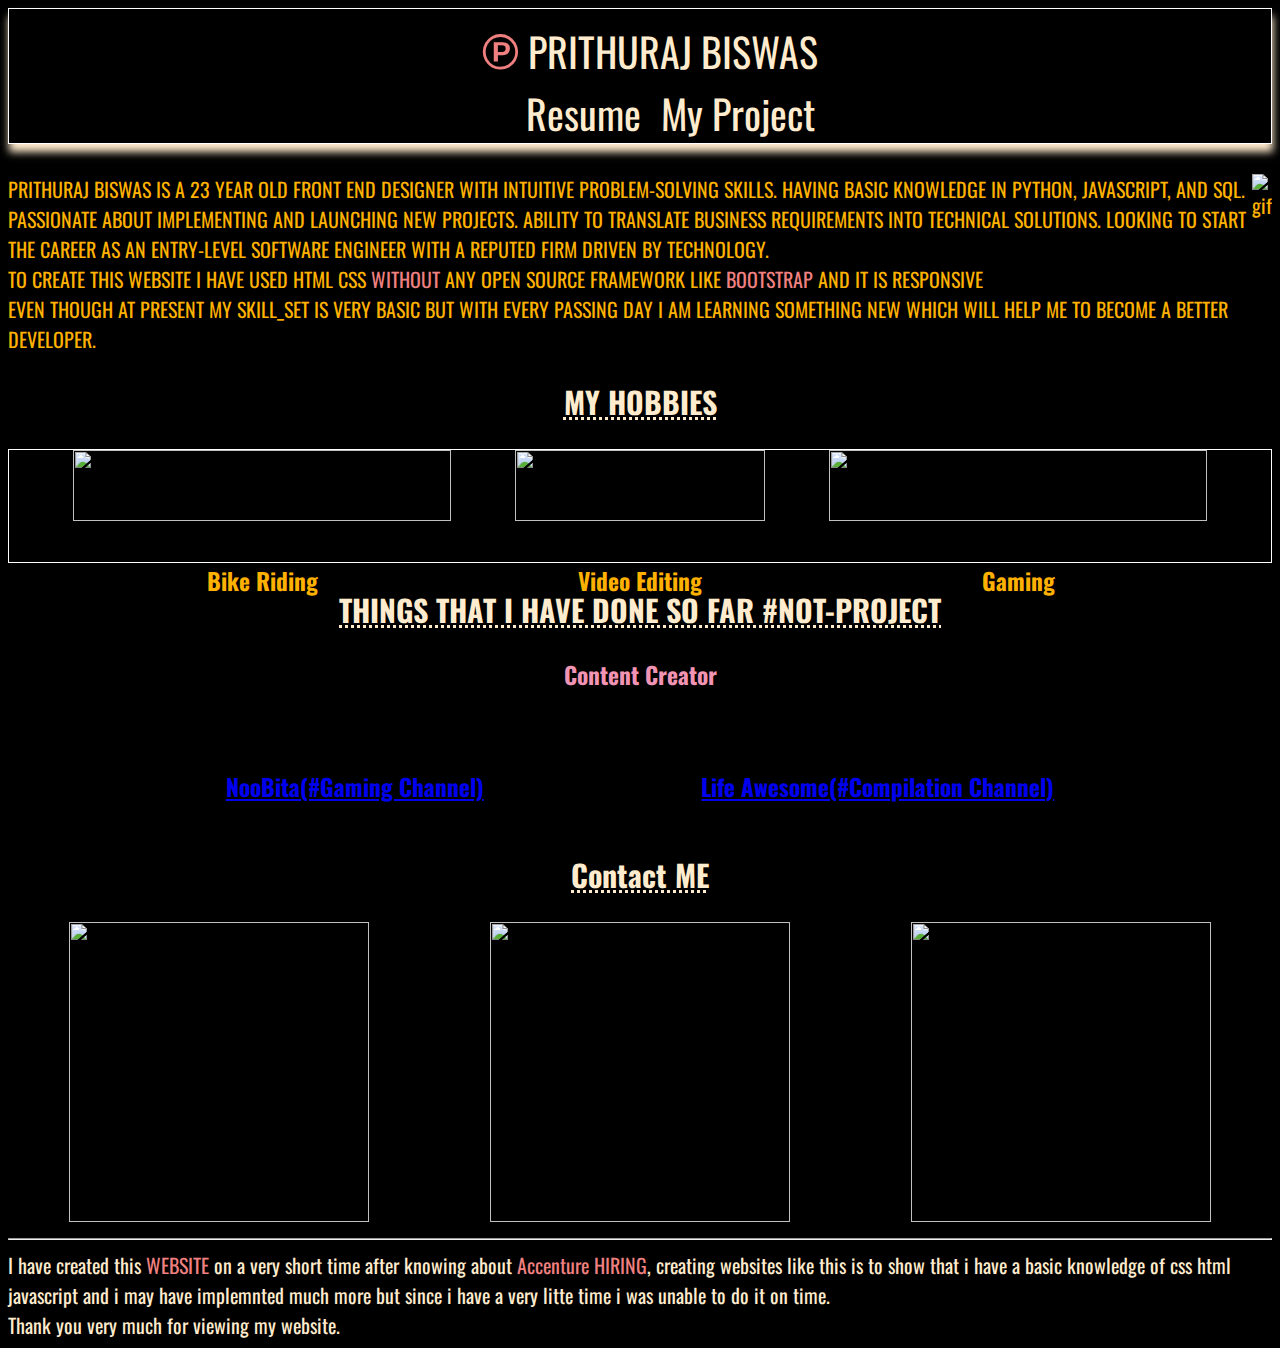
==== commit 8250cb43: "Update index.html" ====
--- a/index.html
+++ b/index.html
@@ -84,7 +84,7 @@
     </div>
     <hr>
     <footer>
-        I have created this <span> WEBSITE</span> on a very short time after knowing about <span>AffinityAnswers
+        I have created this <span> WEBSITE</span> on a very short time after knowing about <span>Accenture
             HIRING</span>,
         creating websites like this is to show that i have a basic knowledge of css html javascript and i may have
         implemnted much more but since
@@ -93,4 +93,4 @@
     </footer>
 </body>
 
-</html>+</html>
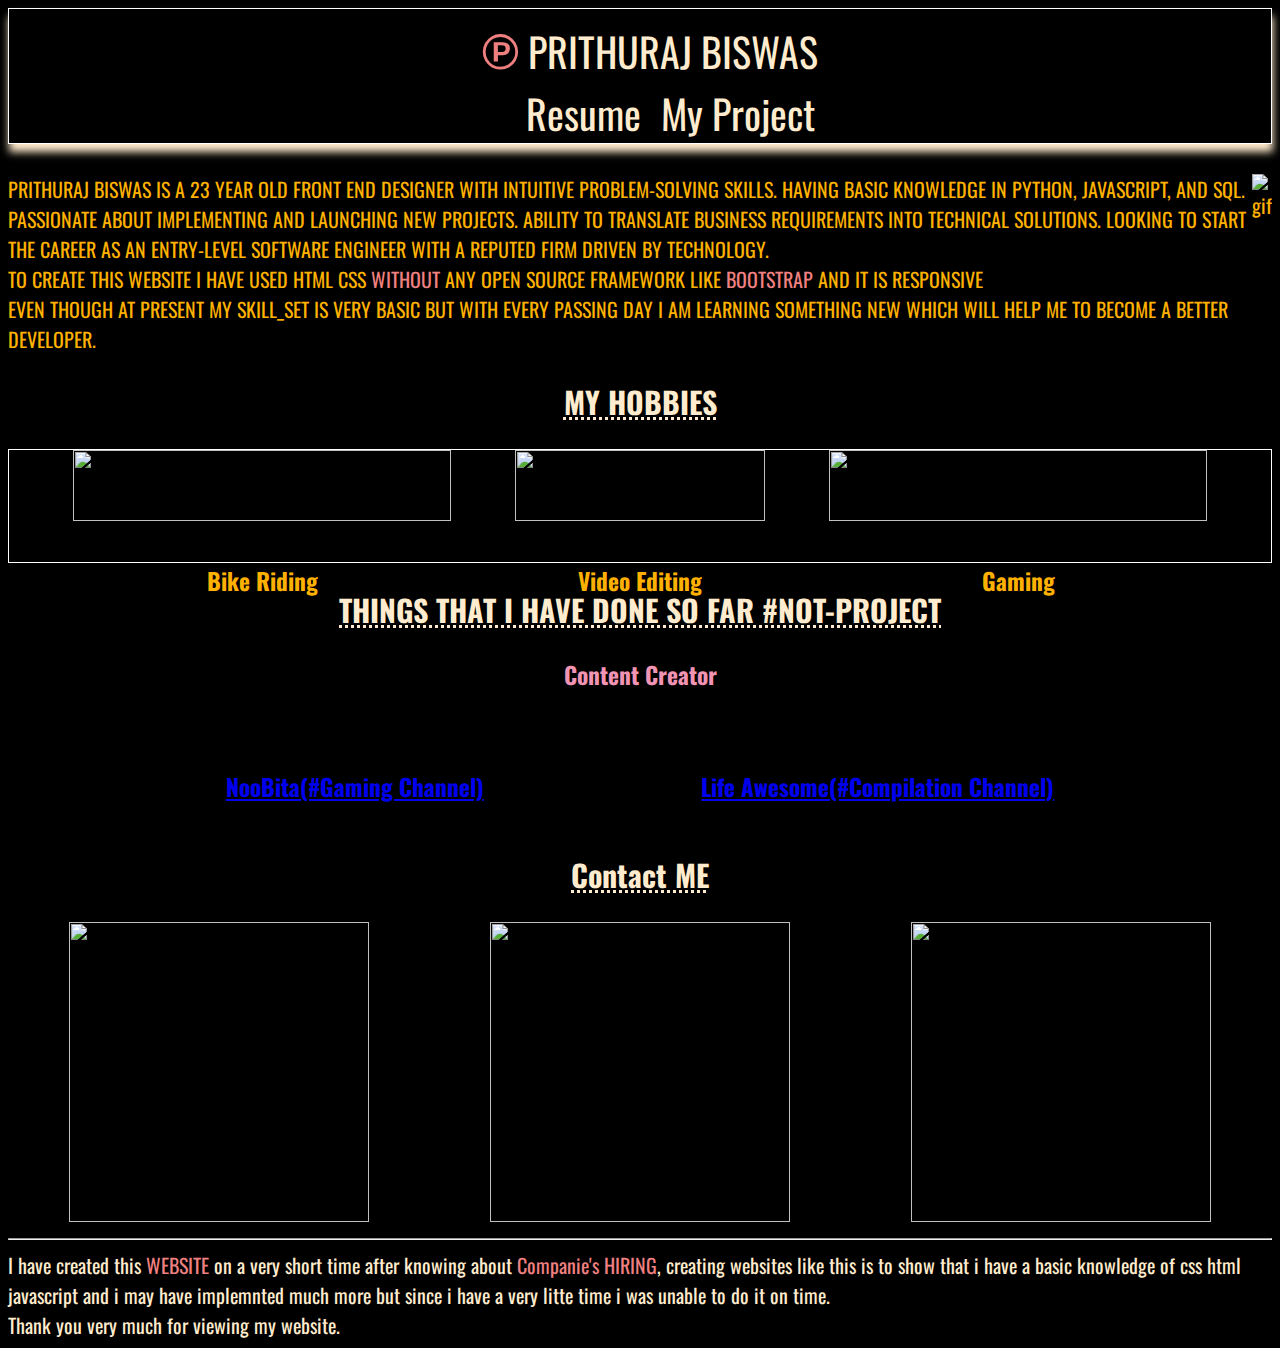
==== commit 9f095dfb: "Update index.html" ====
--- a/index.html
+++ b/index.html
@@ -84,7 +84,7 @@
     </div>
     <hr>
     <footer>
-        I have created this <span> WEBSITE</span> on a very short time after knowing about <span>Accenture
+        I have created this <span> WEBSITE</span> on a very short time after knowing about <span>Companie's
             HIRING</span>,
         creating websites like this is to show that i have a basic knowledge of css html javascript and i may have
         implemnted much more but since
